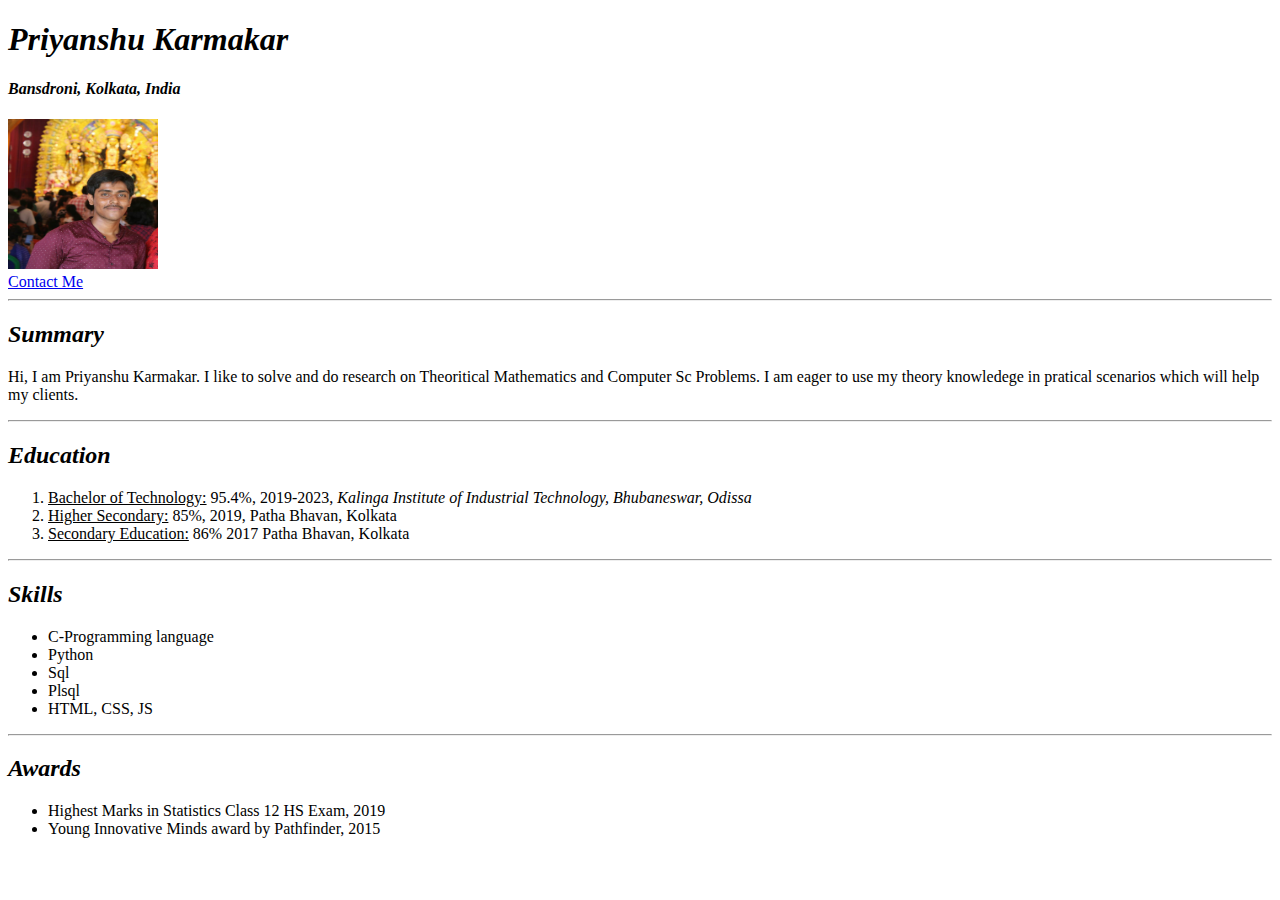
==== index.html @ 71056a3d "Add files via upload" ====
<!DOCTYPE html>
<html lang="en">
<head>
    <meta charset="UTF-8">
    <meta http-equiv="X-UA-Compatible" content="IE=edge">
    <meta name="viewport" content="width=device-width, initial-scale=1.0">
    <title>My Resume</title>
</head>
<body>
    <p><h1><i>Priyanshu Karmakar</i></h1>
    <i><h4>Bansdroni, Kolkata, India</h4> </i></p>
    <a href="./public/about.html"><img src="./assets/images/MY_IMAGE.jpeg" height="150" width="150" alt="Priyanshu's Photo"></a>
    <br/>
    <a href="./public/contact.html">Contact Me</a>
    <hr>
    <p><h2><i>Summary</i></h2>Hi, I am Priyanshu Karmakar. I like to solve and do research on Theoritical Mathematics and Computer Sc 
        Problems. I am eager to use my theory knowledege in pratical scenarios which will help my clients.
         </p><hr>
    <p><h2><i>Education</i></h2>
    <ol>
        <li><u>Bachelor of Technology:</u> 95.4%, 2019-2023, <i>Kalinga Institute of Industrial
            Technology, Bhubaneswar, Odissa</i></li>
        </i></u></li>
        <li><u>Higher Secondary:</u> 85%, 2019, Patha Bhavan, Kolkata</li>
        <li><u>Secondary Education:</u> 86% 2017 Patha Bhavan, Kolkata</li>
    </ol></p><hr>
    <p><h2><i>Skills</i></h2></p>
    <ul>
        <li>C-Programming language</li>
        <li>Python</li>
        <li>Sql</li>
        <li>Plsql</li>
        <li>HTML, CSS, JS</li>

    </ul><hr>
    <p><h2><i>Awards</i></h2></p>
    <ul>
        <li>Highest Marks in Statistics Class 12 HS Exam, 2019 </li>
        <li>Young Innovative Minds award by Pathfinder, 2015</li>
    </ul>
    
</body>
</html>
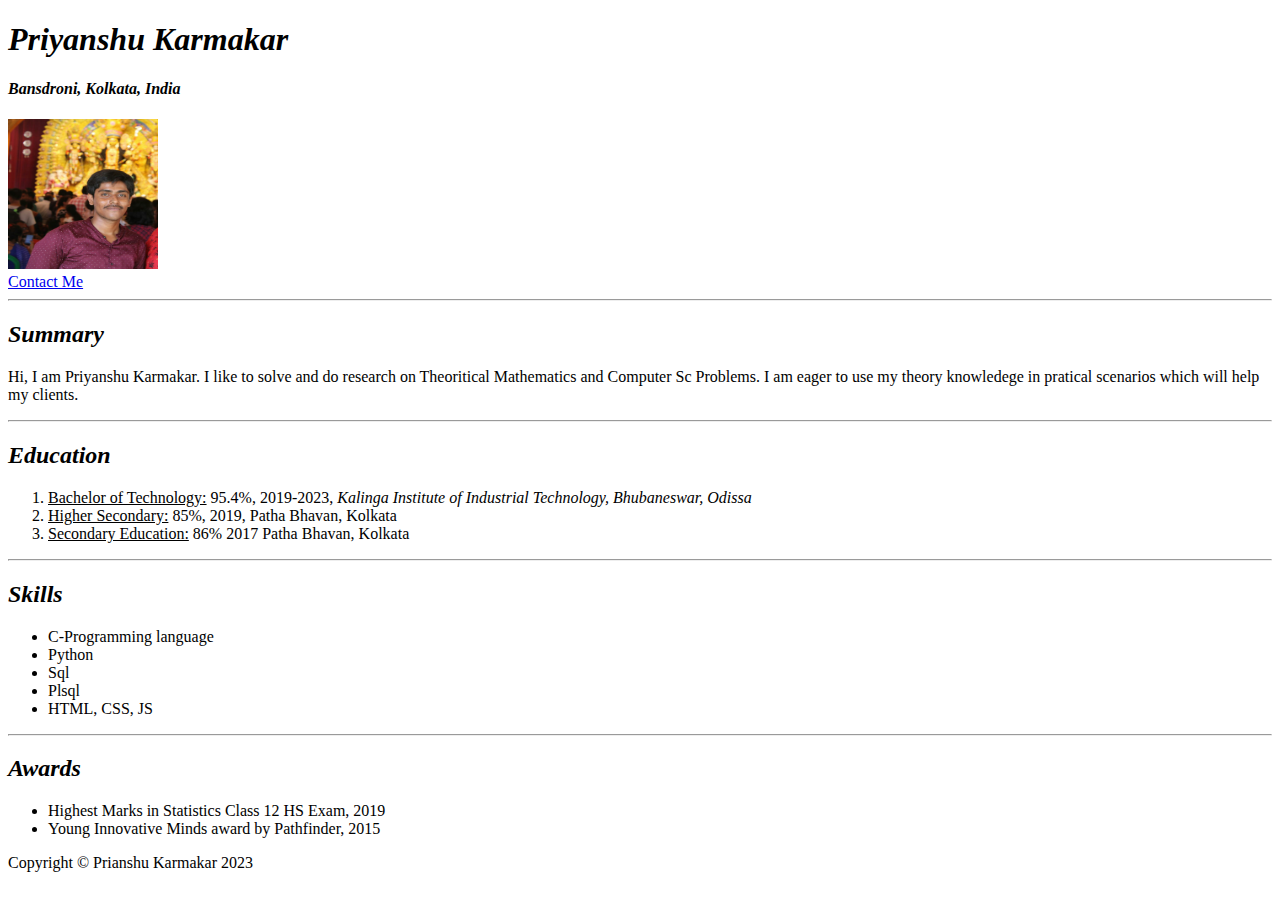
==== commit b539fa6d: "index.html" ====
--- a/index.html
+++ b/index.html
@@ -6,7 +6,7 @@
     <meta name="viewport" content="width=device-width, initial-scale=1.0">
     <title>My Resume</title>
 </head>
-<body>
+<body> 
     <p><h1><i>Priyanshu Karmakar</i></h1>
     <i><h4>Bansdroni, Kolkata, India</h4> </i></p>
     <a href="./public/about.html"><img src="./assets/images/MY_IMAGE.jpeg" height="150" width="150" alt="Priyanshu's Photo"></a>
@@ -38,6 +38,8 @@
         <li>Highest Marks in Statistics Class 12 HS Exam, 2019 </li>
         <li>Young Innovative Minds award by Pathfinder, 2015</li>
     </ul>
-    
+    <footer>
+        Copyright &copy; Prianshu Karmakar 2023
+    </footer>
 </body>
-</html>+</html>
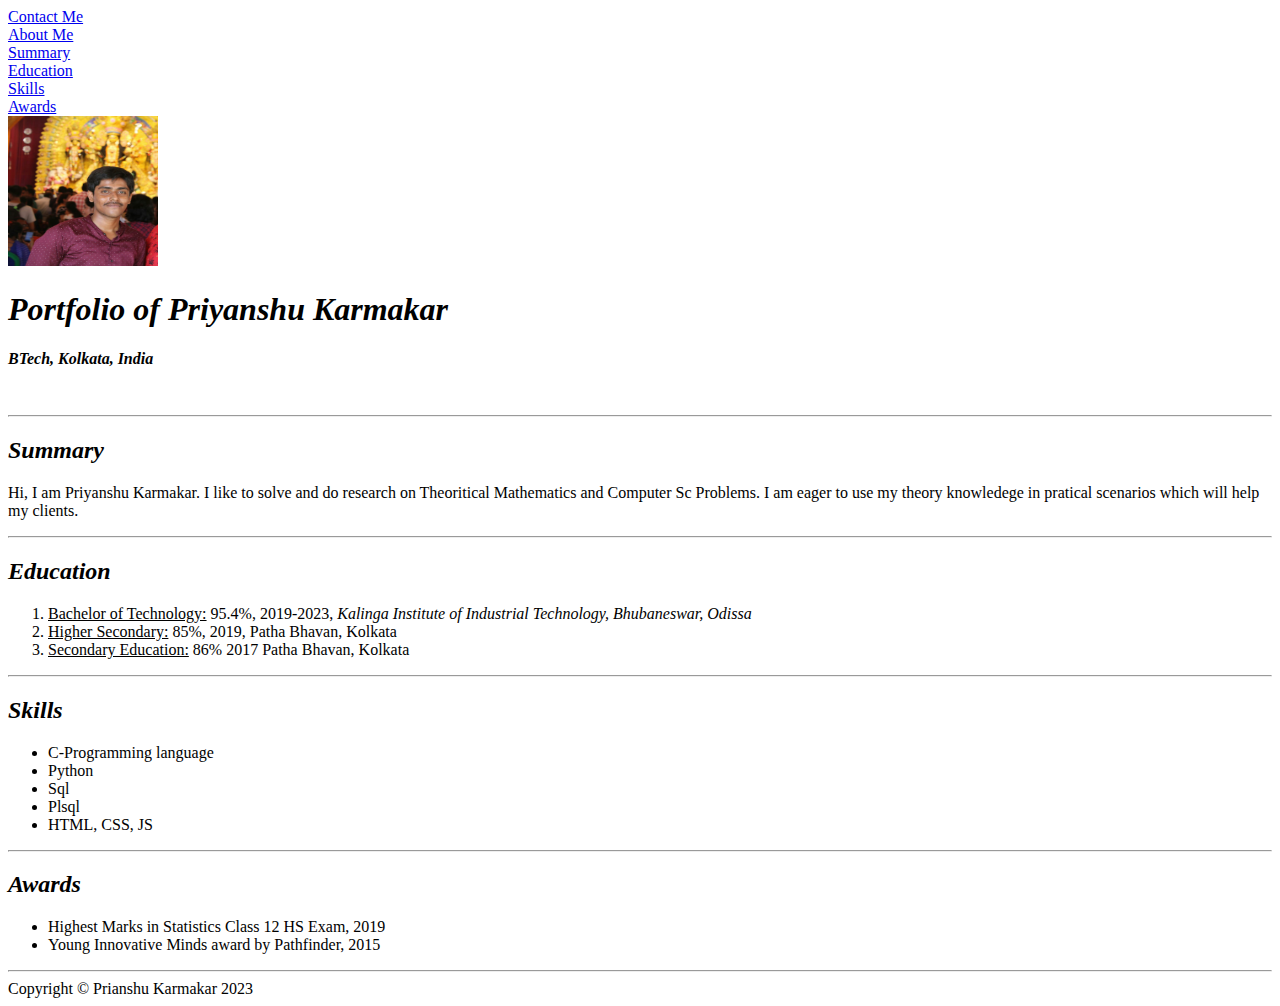
==== commit 8f4bc3be: "Update index.html" ====
--- a/index.html
+++ b/index.html
@@ -5,41 +5,61 @@
     <meta http-equiv="X-UA-Compatible" content="IE=edge">
     <meta name="viewport" content="width=device-width, initial-scale=1.0">
     <title>My Resume</title>
+    <link rel="stylesheet" href="./index.css">
+    <link rel="preconnect" href="https://fonts.googleapis.com">
+    <link rel="preconnect" href="https://fonts.gstatic.com" crossorigin>
+    <link href="https://fonts.googleapis.com/css2?family=Cherry+Bomb+One&display=swap" rel="stylesheet">
 </head>
 <body> 
-    <p><h1><i>Priyanshu Karmakar</i></h1>
-    <i><h4>Bansdroni, Kolkata, India</h4> </i></p>
-    <a href="./public/about.html"><img src="./assets/images/MY_IMAGE.jpeg" height="150" width="150" alt="Priyanshu's Photo"></a>
-    <br/>
-    <a href="./public/contact.html">Contact Me</a>
-    <hr>
-    <p><h2><i>Summary</i></h2>Hi, I am Priyanshu Karmakar. I like to solve and do research on Theoritical Mathematics and Computer Sc 
-        Problems. I am eager to use my theory knowledege in pratical scenarios which will help my clients.
-         </p><hr>
-    <p><h2><i>Education</i></h2>
-    <ol>
-        <li><u>Bachelor of Technology:</u> 95.4%, 2019-2023, <i>Kalinga Institute of Industrial
-            Technology, Bhubaneswar, Odissa</i></li>
-        </i></u></li>
-        <li><u>Higher Secondary:</u> 85%, 2019, Patha Bhavan, Kolkata</li>
-        <li><u>Secondary Education:</u> 86% 2017 Patha Bhavan, Kolkata</li>
-    </ol></p><hr>
-    <p><h2><i>Skills</i></h2></p>
-    <ul>
-        <li>C-Programming language</li>
-        <li>Python</li>
-        <li>Sql</li>
-        <li>Plsql</li>
-        <li>HTML, CSS, JS</li>
+    
+    <div class="container">
+        <div class="first"><a href="./public/contact.html">Contact Me</a></div>
+        <div class="second"><a href="./public/about.html">About Me</a></div>        
+        <div class="third"><a href="#summ">Summary</a></div>
+        <div class="fourth"><a href="#edu">Education</a></div>
+        <div class="fifth"><a href="#skills">Skills</a></div>
+        <div class="sixth"><a href="#award">Awards</a></div>
 
-    </ul><hr>
-    <p><h2><i>Awards</i></h2></p>
-    <ul>
-        <li>Highest Marks in Statistics Class 12 HS Exam, 2019 </li>
-        <li>Young Innovative Minds award by Pathfinder, 2015</li>
-    </ul>
-    <footer>
-        Copyright &copy; Prianshu Karmakar 2023
-    </footer>
+    </div>
+    <div class="intro">
+        <a href="./public/about.html"><img src="./assets/images/MY_IMAGE.jpeg" height="150" width="150" alt="Priyanshu's Photo"></a>
+        <p id="name"><h1><i>Portfolio of Priyanshu Karmakar</i></h1>
+            <i><h4 id="addr">BTech, Kolkata, India</h4> </i></p>
+    </div>
+
+    <div class="main">
+        <br>
+
+        <hr>
+        <p id="summ"><h2><i>Summary</i></h2>Hi, I am Priyanshu Karmakar. I like to solve and do research on Theoritical Mathematics and Computer Sc 
+            Problems. I am eager to use my theory knowledege in pratical scenarios which will help my clients.
+            </p><hr>
+        <p id="edu"><h2><i>Education</i></h2>
+        <ol>
+            <li><u>Bachelor of Technology:</u> 95.4%, 2019-2023, <i>Kalinga Institute of Industrial
+                Technology, Bhubaneswar, Odissa</i></li>
+            </i></u></li>
+            <li><u>Higher Secondary:</u> 85%, 2019, Patha Bhavan, Kolkata</li>
+            <li><u>Secondary Education:</u> 86% 2017 Patha Bhavan, Kolkata</li>
+        </ol></p><hr>
+        <p id="skills"><h2><i>Skills</i></h2></p>
+        <ul>
+            <li>C-Programming language</li>
+            <li>Python</li>
+            <li>Sql</li>
+            <li>Plsql</li>
+            <li>HTML, CSS, JS</li>
+
+        </ul><hr>
+        <p id="award"><h2><i>Awards</i></h2></p>
+        <ul>
+            <li>Highest Marks in Statistics Class 12 HS Exam, 2019 </li>
+            <li>Young Innovative Minds award by Pathfinder, 2015</li>
+        </ul>
+        <hr>
+        <footer>
+            Copyright &copy; Prianshu Karmakar 2023
+        </footer>
+    </div>
 </body>
 </html>
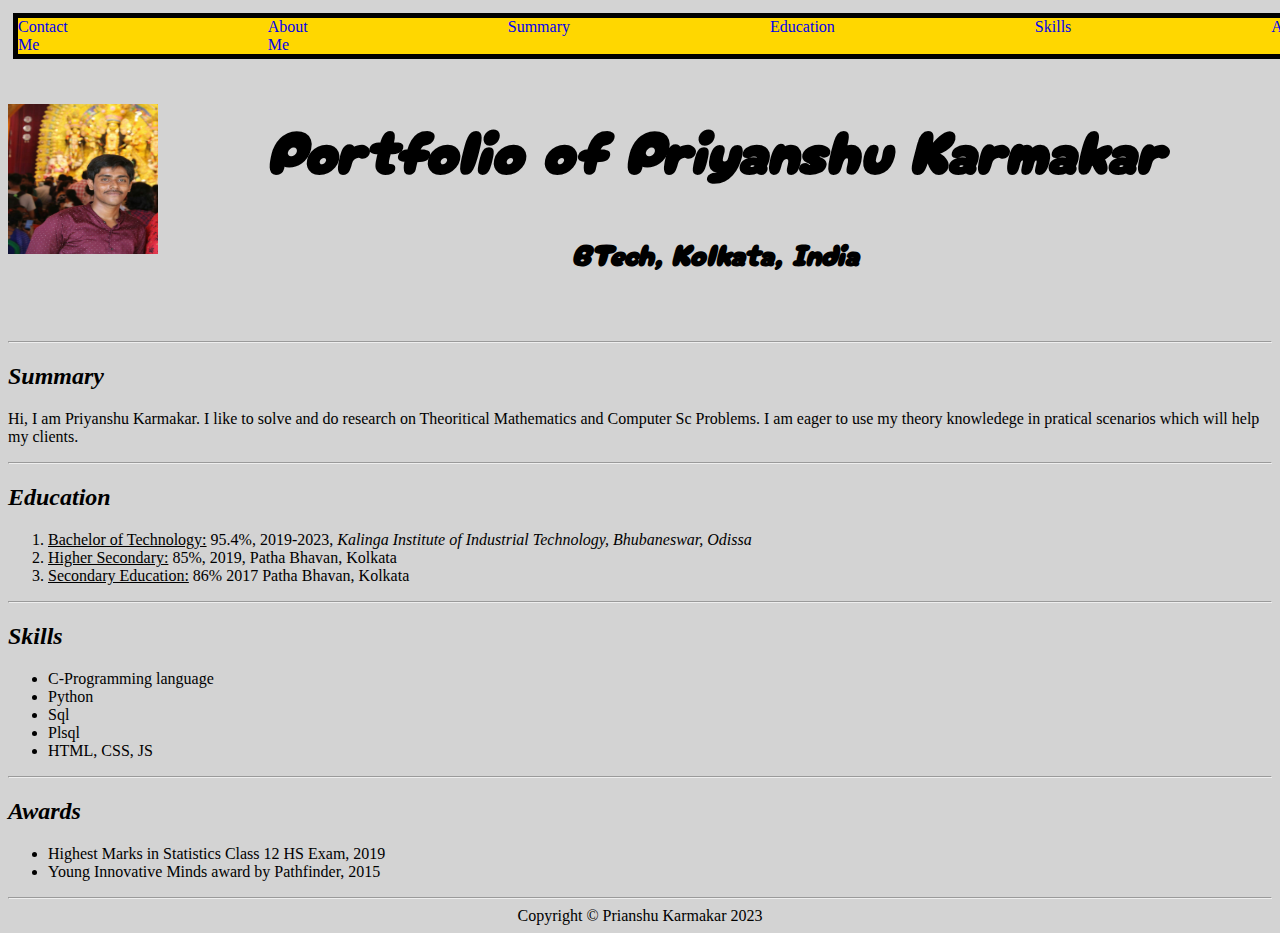
==== commit 0e59f852: "Update index.html" ====
--- a/index.html
+++ b/index.html
@@ -5,7 +5,7 @@
     <meta http-equiv="X-UA-Compatible" content="IE=edge">
     <meta name="viewport" content="width=device-width, initial-scale=1.0">
     <title>My Resume</title>
-    <link rel="stylesheet" href="./index.css">
+    <link rel="stylesheet" href="./style.css">
     <link rel="preconnect" href="https://fonts.googleapis.com">
     <link rel="preconnect" href="https://fonts.gstatic.com" crossorigin>
     <link href="https://fonts.googleapis.com/css2?family=Cherry+Bomb+One&display=swap" rel="stylesheet">
--- a/style.css
+++ b/style.css
@@ -0,0 +1,35 @@
+body{
+    background-color:lightgray
+}
+.intro{
+    font-family: 'Cherry Bomb One', cursive;
+    font-size: 30px;;
+}
+.container{
+
+    width: 100%;
+    border: 5px solid rgb(0, 0, 0);
+    background-color: gold;
+    display: inline-flex;
+    gap:200px;
+    margin:5px;
+}
+a{
+    text-decoration: none;
+}
+img{
+    float: left;
+    margin: 0;
+}
+h1{
+    text-align: center;
+}
+#addr{
+    text-align: center;
+}
+.main{
+    clear: left;
+}
+footer{
+    text-align: center;
+}